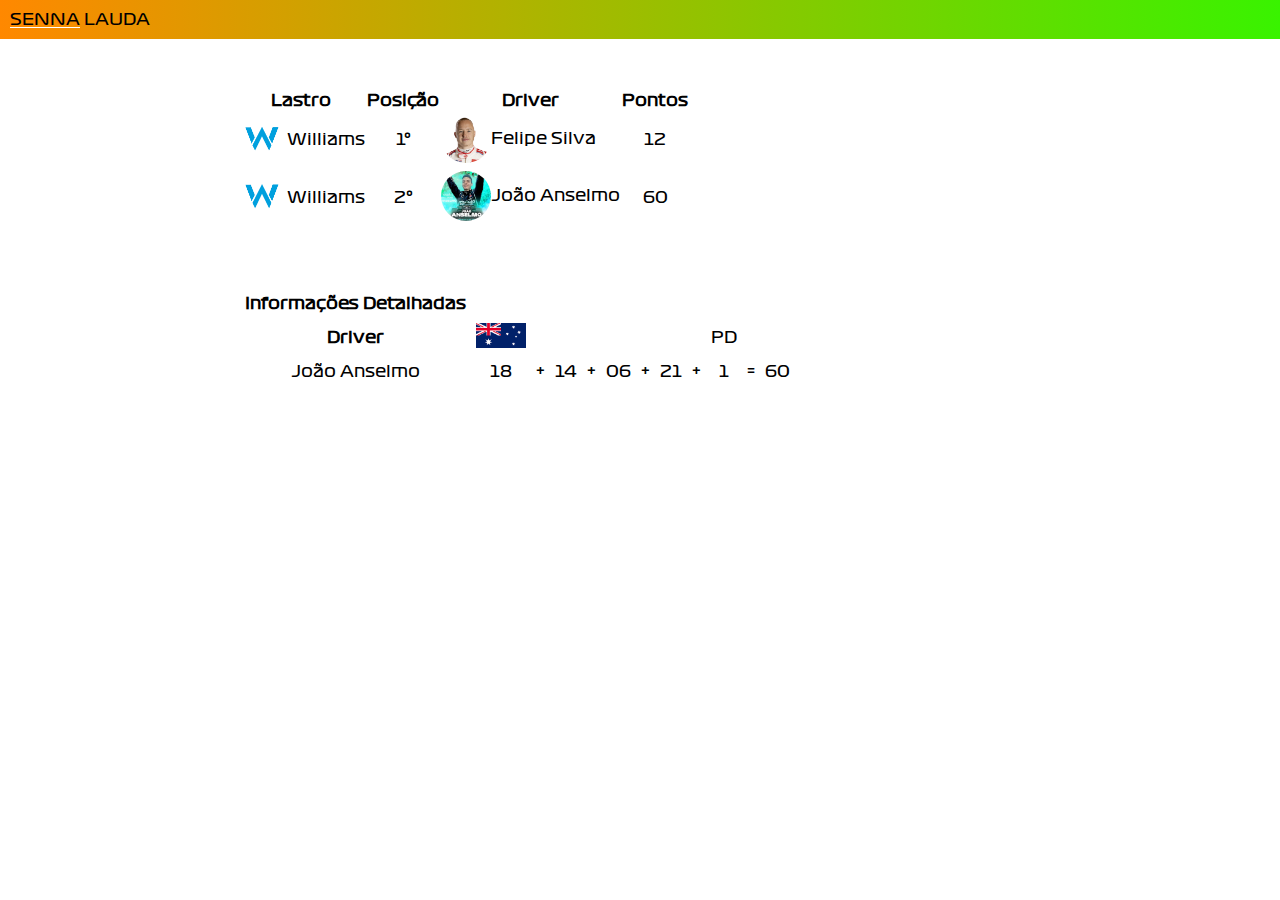
==== index.html @ 1401da2b "att" ====
<!DOCTYPE html>
<html lang="PT-BR">
<head>
    <meta charset="UTF-8">
    <meta http-equiv="X-UA-Compatible" content="IE=edge">
    <meta name="viewport" content="width=device-width, initial-scale=1.0">
    <title>Senna | Idols League e-Sports</title>
    <link rel="shortcut icon" href="imagens/logo.png" type="image/x-icon">
    <link rel="stylesheet" href="style.css">
</head>
<body>
    <header class="header">
        <div class="seletor-liga" id="seletor-liga">
            <a style="border-bottom: 1px solid white;" id="liga1" href=""></a>
            <a id="liga2" href=""></a>
        </div>
    </header>
    <main>
        <section class="tabela-senna">
            <table>
                <thead>
                    <tr>
                        <th>Lastro</th>
                        <th>Posição</th>
                        <th>Driver</th>
                        <th>Pontos</th>
                    </tr>
                </thead>
                <tbody>
                    <tr>
                        <td class="lastro">
                            <span><img id="lastro1-img" src="" alt=""></span>
                            <span id="lastro1"></span>
                        </td>
                        <td class="linha1-verticalmente">
                            <span>1°</span>
                        </td>
                        <td class="linha2-verticalmente">
                        <img id="driver1-img" src="" alt="">    
                        <span id="driver1"></span>
                        </td>
                        <td class="pontos" id="pontos1">0</td>
                    </tr>
                    <tr>
                        <td class="lastro">
                            <span><img id="lastro2-img" src="" alt=""></span>
                            <span id="lastro2"></span>
                        </td>
                        <td class="linha1-verticalmente">
                            <span>2°</span>
                        </td>
                        <td class="linha2-verticalmente">
                        <img id="driver2-img" src="" alt="">    
                        <span id="driver2"></span>
                        </td>
                        <td class="pontos" id="pontos2">0</td>
                    </tr>

                </tbody>
            </table>
<br><br><br>
            <table class="info">
                <thead>
                    <tr>
                        <th>Informações Detalhadas</th>
                    </tr>
                    <tr>
                        <th>Driver</th>
                        <th><img src="[data-uri]" alt=""></th>
                        <th></th>
                        <th><img src="https://imagepng.org/wp-content/uploads/2017/10/bandeira-italia.png" alt=""></th>
                        <th></th>
                        <th><img src="https://imagepng.org/wp-content/uploads/2017/10/bandeira-italia.png" alt=""></th>
                        <th></th>
                        <th><img src="https://images.uncyc.org/pt/a/a8/Bandeira_de_Singapura.png" alt=""></th>
                        <th></th>
                        <td>PD</td>
                    </tr>
                </thead>
                <tbody>
                    <tr>
                        <td><span id="joaoAnselmoDriverSennaT8"></span></td>
                        <td id="etapa1Anselmo"></td>
                        <td><span>+</span></td>
                        <td id="etapa2Anselmo"></td>
                        <td><span>+</span></td>
                        <td id="etapa2SprintAnselmo"></td>
                        <td>+</td>
                        <td id="etapa3Anselmo"></td>
                        <td>+</td>
                        <td id="PilotoDoDiaJoaoAnselmo"></td>
                        <td>=</td>
                        <td id="pontosAnselmo"></td>
                    </tr>
                </tbody>
            </table>
        </section>
    </main>
    <footer>

    </footer>
</body>

<script src="js/tabela-senna.js"></script>
<script src="root.js"></script>
</html>
---- style.css ----
*{
    padding: 0;
    margin: 0;
    font-family: regular;
}

@font-face {
    font-family: 'regular';
    src: url('files/Formula1-Regular_web_0.ttf');
}
@font-face {
    font-family: 'bold';
    src: url('files/Formula1-Bold_web_0.ttf');
}
@font-face {
    font-family: 'wide';
    src: url('files/Formula1-Wide_web_0.ttf');
}

.header{
    background: linear-gradient(90deg,  #ff8800 0%, #39f300 100%);
    padding: 10px;
}

.seletor-liga a{
    text-decoration: none;
    color: black;
}
tbody img{
    width: 50px;
    border-radius: 30px;
}

td{
    text-align: center;
    justify-content: left;
    align-items: center;
}
.linha2-verticalmente{
    display: flex;
}

.lastro{
    display: flex;
    text-align: center;
    align-items: center;
    justify-content: center;
    justify-items: center;
}

.tabela-senna{
    padding-top: 50px;
    width: 90vh;
    margin: 0 auto;
}


.info img{
    width: 50px;
}

.info{
    border-spacing: 10px;
}
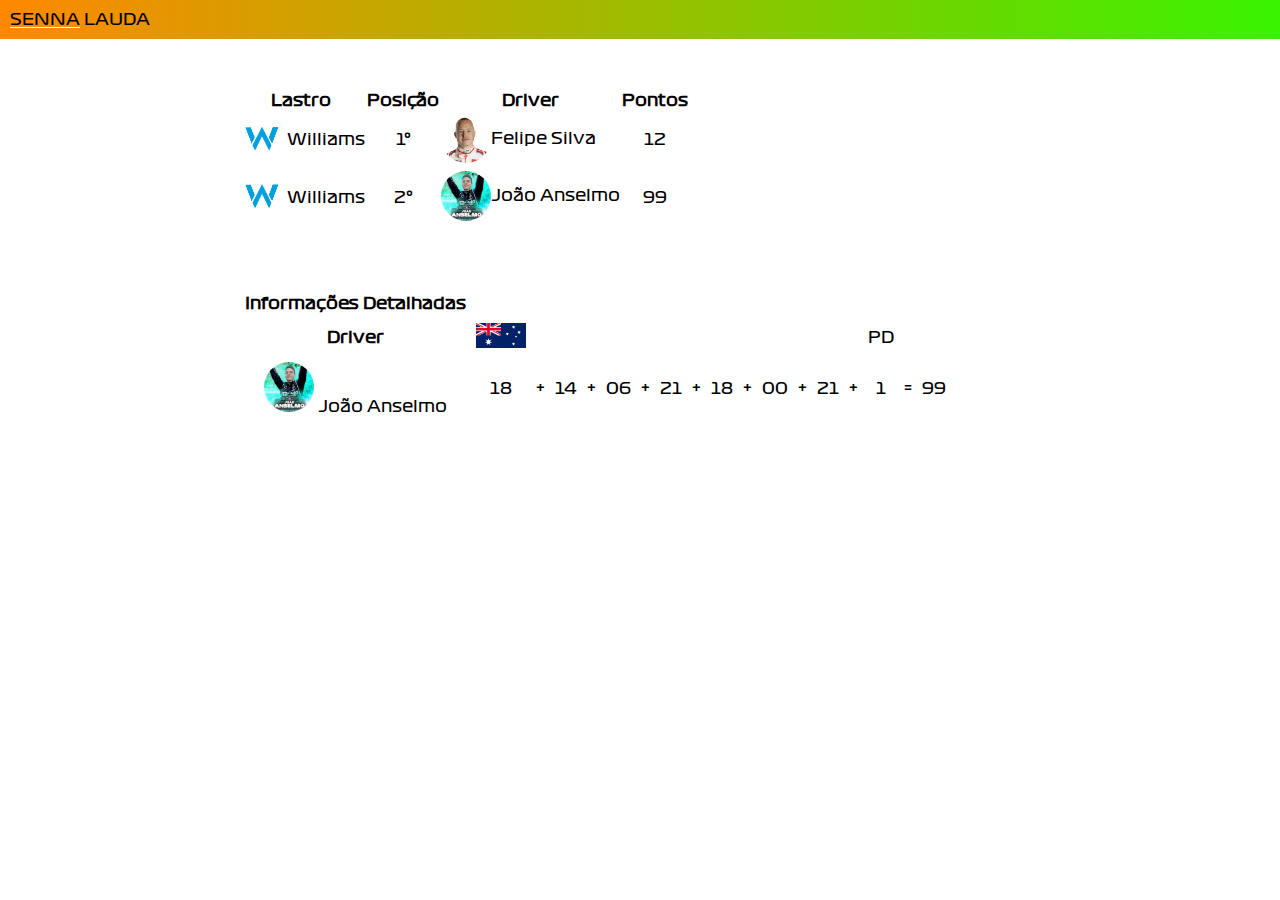
==== commit 0459c461: "att" ====
--- a/index.html
+++ b/index.html
@@ -74,12 +74,21 @@
                         <th></th>
                         <th><img src="https://images.uncyc.org/pt/a/a8/Bandeira_de_Singapura.png" alt=""></th>
                         <th></th>
+                        <th><img src="https://www.curitiba.pr.leg.br/atividade-parlamentar/legislacao/imagens/bandeira-do-brasil.png/image" alt=""></th>
+                        <th></th>
+                        <th><img src="https://www.curitiba.pr.leg.br/atividade-parlamentar/legislacao/imagens/bandeira-do-brasil.png/image" alt=""></th>
+                        <th></th>
+                        <th><img src="https://bandeira.net/wp-content/uploads/2018/09/bandeira-dos-eua-estados-unidos-da-america.png" alt=""></th>
+                        <th></th>
                         <td>PD</td>
                     </tr>
                 </thead>
                 <tbody>
                     <tr>
-                        <td><span id="joaoAnselmoDriverSennaT8"></span></td>
+                        <td>
+                        <span><img src="pilotos/anlsemo_camp.jpg" alt=""></span>
+                        <span id="joaoAnselmoDriverSennaT8"></span>
+                    </td>
                         <td id="etapa1Anselmo"></td>
                         <td><span>+</span></td>
                         <td id="etapa2Anselmo"></td>
@@ -87,6 +96,12 @@
                         <td id="etapa2SprintAnselmo"></td>
                         <td>+</td>
                         <td id="etapa3Anselmo"></td>
+                        <td>+</td>
+                        <td id="etapa4Anselmo"></td>
+                        <td>+</td>
+                        <td id="etapa4SprintAnselmo"></td>
+                        <td>+</td>
+                        <td id="etapa5Anselmo"></td>
                         <td>+</td>
                         <td id="PilotoDoDiaJoaoAnselmo"></td>
                         <td>=</td>
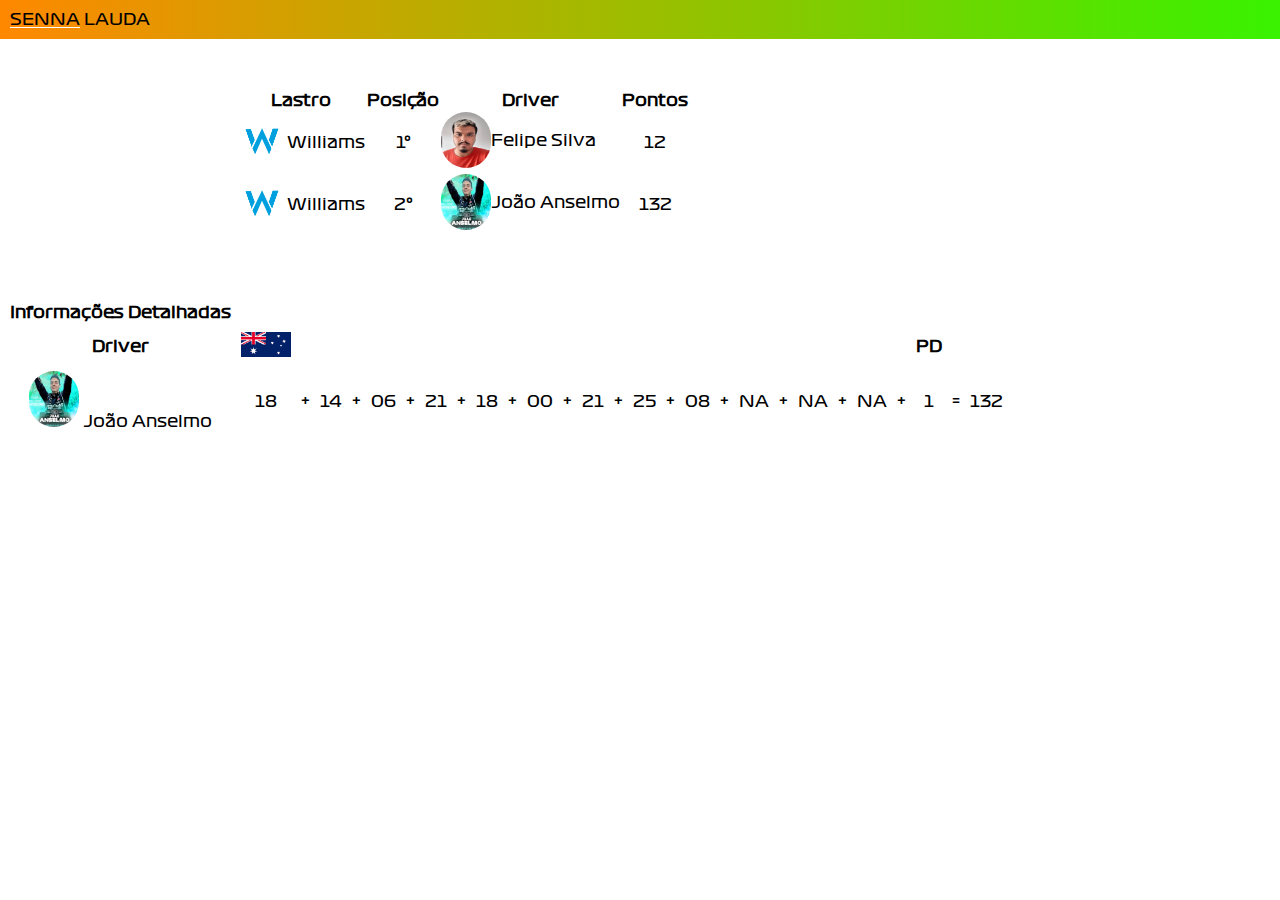
==== commit ad26df61: "att" ====
--- a/index.html
+++ b/index.html
@@ -59,57 +59,78 @@
                 </tbody>
             </table>
 <br><br><br>
-            <table class="info">
-                <thead>
-                    <tr>
-                        <th>Informações Detalhadas</th>
-                    </tr>
-                    <tr>
-                        <th>Driver</th>
-                        <th><img src="[data-uri]" alt=""></th>
-                        <th></th>
-                        <th><img src="https://imagepng.org/wp-content/uploads/2017/10/bandeira-italia.png" alt=""></th>
-                        <th></th>
-                        <th><img src="https://imagepng.org/wp-content/uploads/2017/10/bandeira-italia.png" alt=""></th>
-                        <th></th>
-                        <th><img src="https://images.uncyc.org/pt/a/a8/Bandeira_de_Singapura.png" alt=""></th>
-                        <th></th>
-                        <th><img src="https://www.curitiba.pr.leg.br/atividade-parlamentar/legislacao/imagens/bandeira-do-brasil.png/image" alt=""></th>
-                        <th></th>
-                        <th><img src="https://www.curitiba.pr.leg.br/atividade-parlamentar/legislacao/imagens/bandeira-do-brasil.png/image" alt=""></th>
-                        <th></th>
-                        <th><img src="https://bandeira.net/wp-content/uploads/2018/09/bandeira-dos-eua-estados-unidos-da-america.png" alt=""></th>
-                        <th></th>
-                        <td>PD</td>
-                    </tr>
-                </thead>
-                <tbody>
-                    <tr>
-                        <td>
-                        <span><img src="pilotos/anlsemo_camp.jpg" alt=""></span>
-                        <span id="joaoAnselmoDriverSennaT8"></span>
-                    </td>
-                        <td id="etapa1Anselmo"></td>
-                        <td><span>+</span></td>
-                        <td id="etapa2Anselmo"></td>
-                        <td><span>+</span></td>
-                        <td id="etapa2SprintAnselmo"></td>
-                        <td>+</td>
-                        <td id="etapa3Anselmo"></td>
-                        <td>+</td>
-                        <td id="etapa4Anselmo"></td>
-                        <td>+</td>
-                        <td id="etapa4SprintAnselmo"></td>
-                        <td>+</td>
-                        <td id="etapa5Anselmo"></td>
-                        <td>+</td>
-                        <td id="PilotoDoDiaJoaoAnselmo"></td>
-                        <td>=</td>
-                        <td id="pontosAnselmo"></td>
-                    </tr>
-                </tbody>
-            </table>
+            
         </section>
+        <table class="info">
+            <thead>
+                <tr>
+                    <th>Informações Detalhadas</th>
+                </tr>
+                <tr>
+                    <th>Driver</th>
+                    <th><img src="[data-uri]" alt=""></th>
+                    <th></th>
+                    <th><img src="https://imagepng.org/wp-content/uploads/2017/10/bandeira-italia.png" alt=""></th>
+                    <th></th>
+                    <th><img src="https://imagepng.org/wp-content/uploads/2017/10/bandeira-italia.png" alt=""></th>
+                    <th></th>
+                    <th><img src="https://images.uncyc.org/pt/a/a8/Bandeira_de_Singapura.png" alt=""></th>
+                    <th></th>
+                    <th><img src="https://www.curitiba.pr.leg.br/atividade-parlamentar/legislacao/imagens/bandeira-do-brasil.png/image" alt=""></th>
+                    <th></th>
+                    <th><img src="https://www.curitiba.pr.leg.br/atividade-parlamentar/legislacao/imagens/bandeira-do-brasil.png/image" alt=""></th>
+                    <th></th>
+                    <th><img src="https://bandeira.net/wp-content/uploads/2018/09/bandeira-dos-eua-estados-unidos-da-america.png" alt=""></th>
+                    <th></th>
+                    <th><img src="https://images.educamaisbrasil.com.br/content/banco_de_imagens/guia-de-estudo/d/bandeira-do-reino-unido.jpg" alt=""></th></th>
+                    <th></th>
+                    <th><img src="https://images.educamaisbrasil.com.br/content/banco_de_imagens/guia-de-estudo/d/bandeira-do-reino-unido.jpg" alt=""></th></th>
+                    <th></th>
+                    <th><img src="https://bandeira.net/wp-content/uploads/2018/09/bandeira-dos-eua-estados-unidos-da-america.png" alt=""></th>
+                    <th></th>
+                    <th><img src="https://idolsleaguesports.com/bandeiras/abudhabi-emirados.png" alt=""></th>
+                    <th></th>
+                    <th><img src="https://idolsleaguesports.com/bandeiras/abudhabi-emirados.png" alt=""></th>
+                    <th></th>
+                    <th>PD</th>
+                </tr>
+            </thead>
+            <tbody>
+                <tr>
+                    <td>
+                    <span><img src="pilotos/anlsemo_camp.jpg" alt=""></span>
+                    <span id="joaoAnselmoDriverSennaT8"></span>
+                </td>
+                    <td id="etapa1Anselmo"></td>
+                    <td><span>+</span></td>
+                    <td id="etapa2Anselmo"></td>
+                    <td><span>+</span></td>
+                    <td id="etapa2SprintAnselmo"></td>
+                    <td>+</td>
+                    <td id="etapa3Anselmo"></td>
+                    <td>+</td>
+                    <td id="etapa4Anselmo"></td>
+                    <td>+</td>
+                    <td id="etapa4SprintAnselmo"></td>
+                    <td>+</td>
+                    <td id="etapa5Anselmo"></td>
+                    <td>+</td>
+                    <td id="etapa6Anselmo"></td>
+                    <td>+</td>
+                    <td id="etapa6SprintAnselmo"></td>
+                    <td>+</td>
+                    <td id="etapa7Anselmo"></td>
+                    <td>+</td>
+                    <td id="etapa8Anselmo"></td>
+                    <td>+</td>
+                    <td id="etapa8SprintAnselmo"></td>
+                    <td>+</td>
+                    <td id="PilotoDoDiaJoaoAnselmo"></td>
+                    <td>=</td>
+                    <td id="pontosAnselmo"></td>
+                </tr>
+            </tbody>
+        </table>
     </main>
     <footer>
 
--- a/style.css
+++ b/style.css
@@ -28,6 +28,7 @@
 }
 tbody img{
     width: 50px;
+    height: 56px;
     border-radius: 30px;
 }
 
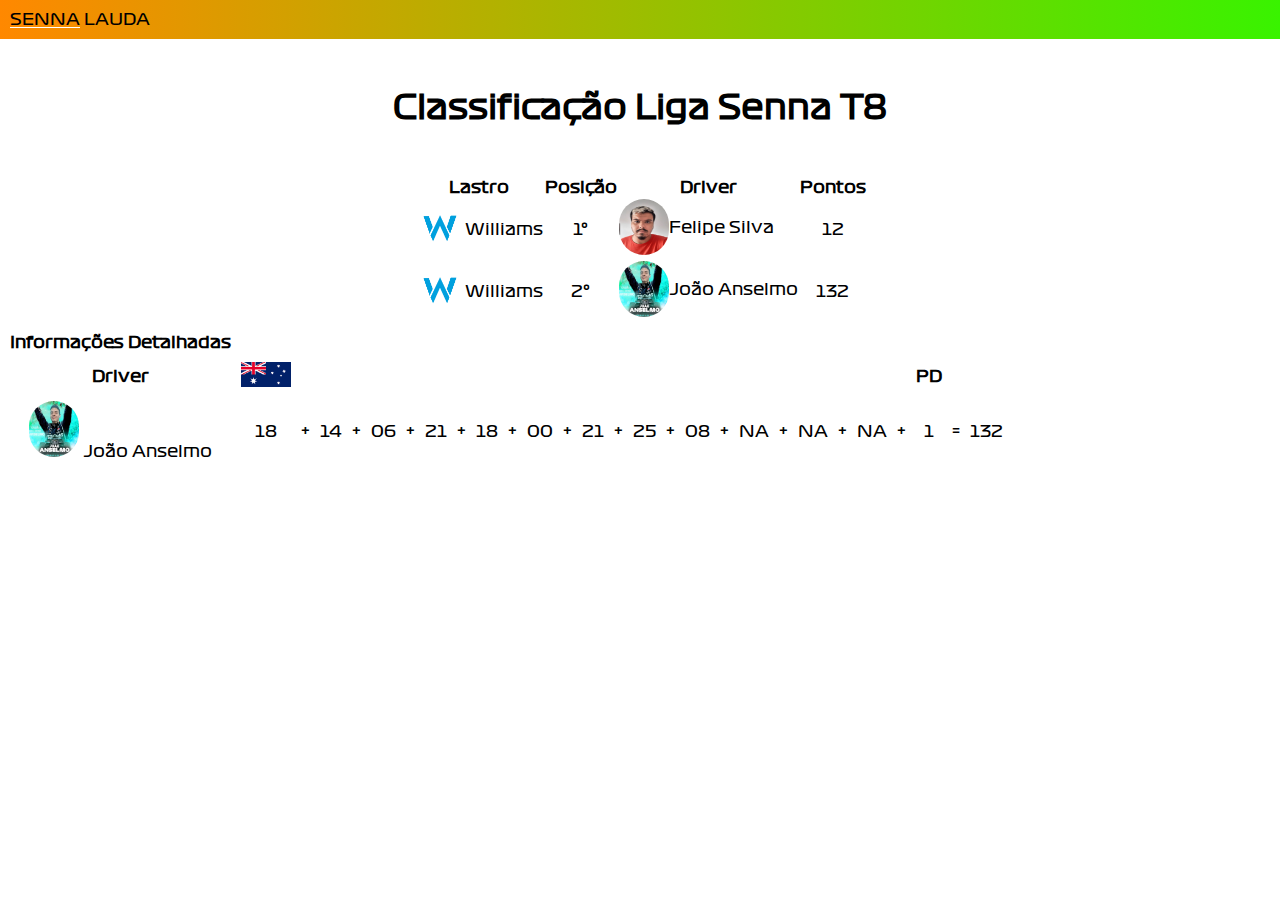
==== commit 891612d2: "att" ====
--- a/index.html
+++ b/index.html
@@ -15,7 +15,11 @@
             <a id="liga2" href=""></a>
         </div>
     </header>
-    <main>
+    <main>            
+        <div class="titulo">
+        <h1>Classificação Liga Senna T8</h1>
+        <br>
+    </div>
         <section class="tabela-senna">
             <table>
                 <thead>
@@ -137,6 +141,6 @@
     </footer>
 </body>
 
-<script src="js/tabela-senna.js"></script>
+<script src="js/bancoDeDadosSenna.js"></script>
 <script src="root.js"></script>
 </html>--- a/style.css
+++ b/style.css
@@ -22,6 +22,11 @@
     padding: 10px;
 }
 
+.titulo{
+    text-align: center;
+    padding-top: 50px;
+}
+
 .seletor-liga a{
     text-decoration: none;
     color: black;
@@ -29,7 +34,7 @@
 tbody img{
     width: 50px;
     height: 56px;
-    border-radius: 30px;
+    border-radius: 25px;
 }
 
 td{
@@ -50,9 +55,10 @@
 }
 
 .tabela-senna{
-    padding-top: 50px;
-    width: 90vh;
-    margin: 0 auto;
+    padding-top: 30px;
+    justify-content: center;
+    align-items: center;
+    display: flex;
 }
 
 
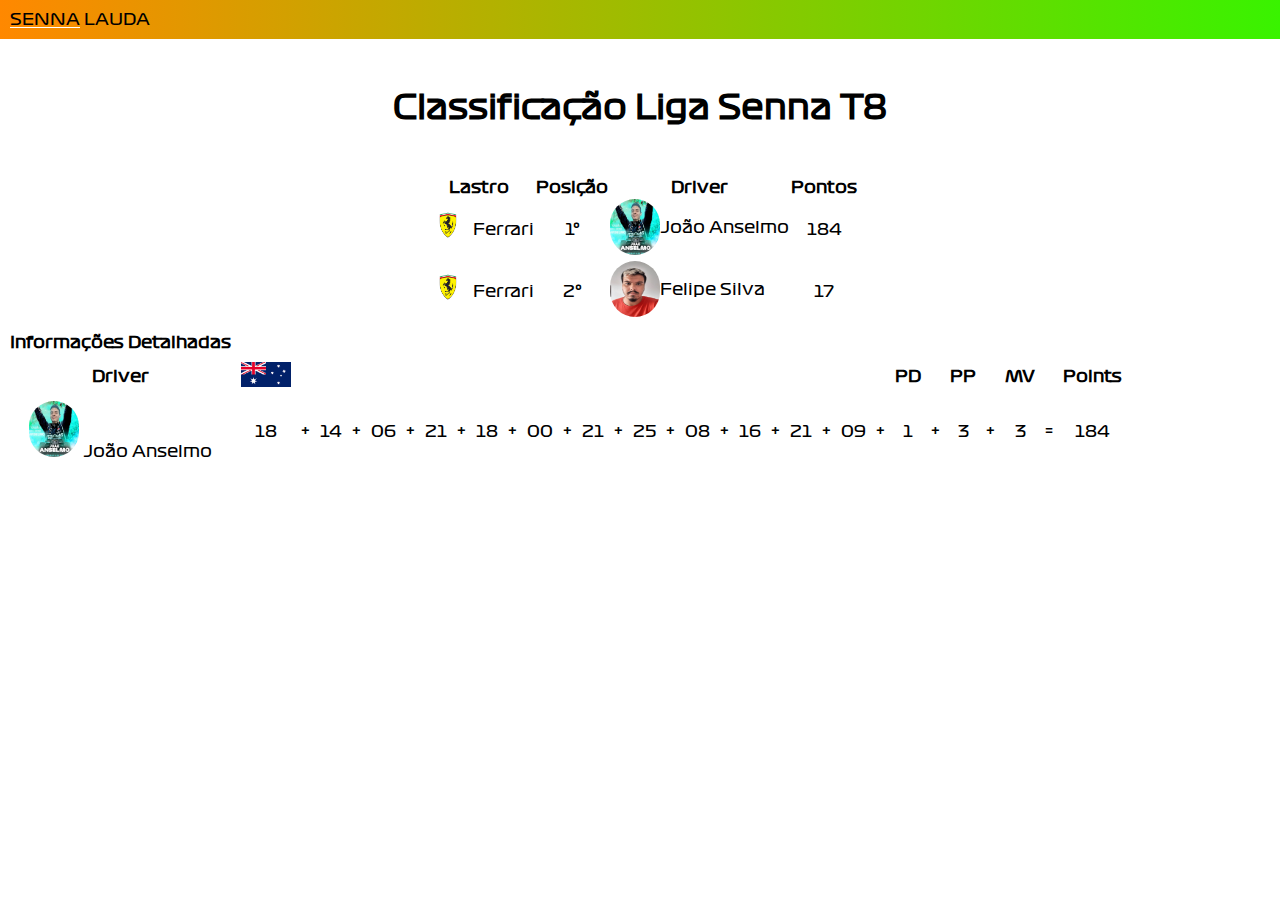
==== commit acd9af84: "att" ====
--- a/index.html
+++ b/index.html
@@ -97,6 +97,12 @@
                     <th><img src="https://idolsleaguesports.com/bandeiras/abudhabi-emirados.png" alt=""></th>
                     <th></th>
                     <th>PD</th>
+                    <th></th>
+                    <th>PP</th>
+                    <th></th>
+                    <th>MV</th>
+                    <th></th>
+                    <th>Points</th>
                 </tr>
             </thead>
             <tbody>
@@ -130,6 +136,10 @@
                     <td id="etapa8SprintAnselmo"></td>
                     <td>+</td>
                     <td id="PilotoDoDiaJoaoAnselmo"></td>
+                    <td>+</td>
+                    <td id="PoleJoaoAnselmo"></td>
+                    <td>+</td>
+                    <td id="MelhorVoltaJoaoAnselmo"></td>
                     <td>=</td>
                     <td id="pontosAnselmo"></td>
                 </tr>
